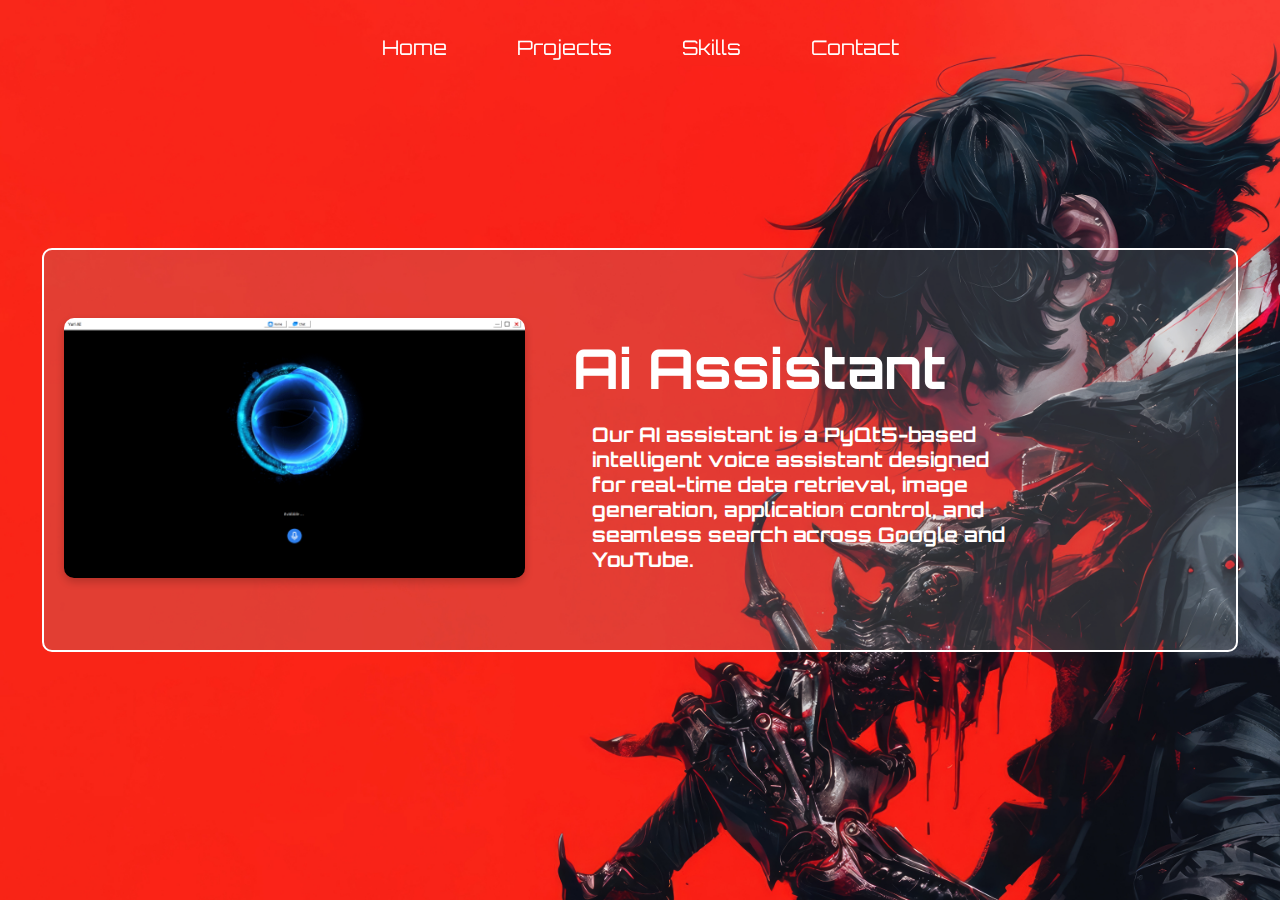
==== projects.html @ e3636f8d "Add files via upload" ====
<!DOCTYPE html>
<html lang="en">
<head>
    <meta charset="UTF-8">
    <meta name="viewport" content="width=device-width, initial-scale=1.0">
    <title>Projects</title>
    <link rel="stylesheet" href="style1.css">
    <link rel="stylesheet" href="https://cdnjs.cloudflare.com/ajax/libs/font-awesome/6.0.0-beta3/css/all.min.css">
</head>
<body>
    <nav>
        <ul>
            <li><a href="Index.html">Home</a></li>
            <li><a href="">Projects</a></li>
            <li><a href="#skills">Skills</a></li>
            <li><a href="#contact">Contact</a></li>
        </ul>
    </nav>
    <div class="projects">
        <div class="Ai">
            <img src="Screenshot 2025-02-08 144601.png" alt="">
            <h1>Ai Assistant</h1>
            <h2>Our AI assistant is a PyQt5-based intelligent voice assistant designed for real-time data retrieval, image generation, application control, and seamless search across Google and YouTube.</h2>
        </div>
    </div>
</body>
</html>
---- style1.css ----
@import url('https://fonts.googleapis.com/css2?family=Orbitron:wght@400;700&display=swap');

body {
    background-image: url('bg2.jpg');
    background-size: cover;
    background-repeat: no-repeat;
    background-attachment: fixed; /* Optional: makes the background image fixed when scrolling */
    display: flex;
    justify-content: center;
    align-items: center;
    height: 100vh; /* Ensure the body takes up the full viewport height */
    margin: 0; /* Remove default margin */
}
nav {
    width: 100%;
    position: fixed;
    top: 0;
    left: 0;
    z-index: 1000;
}
nav ul {
    list-style: none;
    display: flex;
    justify-content: center;
    padding: 20px;
    margin: 0;
}
nav ul li {
    margin: 0 35px;
}
nav ul li a {
    color: white;
    text-decoration: none;
    font-family: 'Orbitron', sans-serif; /* Sci-fi gaming font */
    font-size: 20px;
    padding: 15px 0;
    display: block;
    transition: font-size 0.3s ease; /* Smooth transition for font size */
}
nav ul li a:hover {
    font-size: 24px; /* Increase font size on hover */
}
.projects {
    display: flex;
    justify-content: center;
    align-items: center;
    flex-wrap: wrap;
    gap: 20px;
    padding: 20px;
    height: 40%;
    width: 90%;
    background: #9797973a;
    position: relative;
    border-radius: 10px;
    border: 2px solid white;
}

.projects h1 {
    position: absolute;
    top: 20%;
    left: 60%;
    transform: translate(-50%, -50%);
    z-index: 1;
    color: white;
    font-family: 'Orbitron', sans-serif; 
    font-size: 55px;
}
.projects h2 {
    padding-top: 60px;
    position: absolute;
    top: 50%;
    left: 64%;
    transform: translate(-50%, -50%);
    z-index: 1;
    color: white;
    font-family: 'Orbitron', sans-serif; 
    font-size: 20px;
}
.projects img {
    width: 40%;
    height: 40%;
    border-radius: 10px; /* Optional: adds rounded corners to the images */
    box-shadow: 0 4px 8px rgba(0, 0, 0, 0.2); /* Optional: adds a shadow effect to the images */
    transition: transform 0.3s ease; /* Smooth transition for transform property */
    z-index: 0;
}
.projects img:hover {
    transform: scale(1.05); /* Increase image size on hover */
}
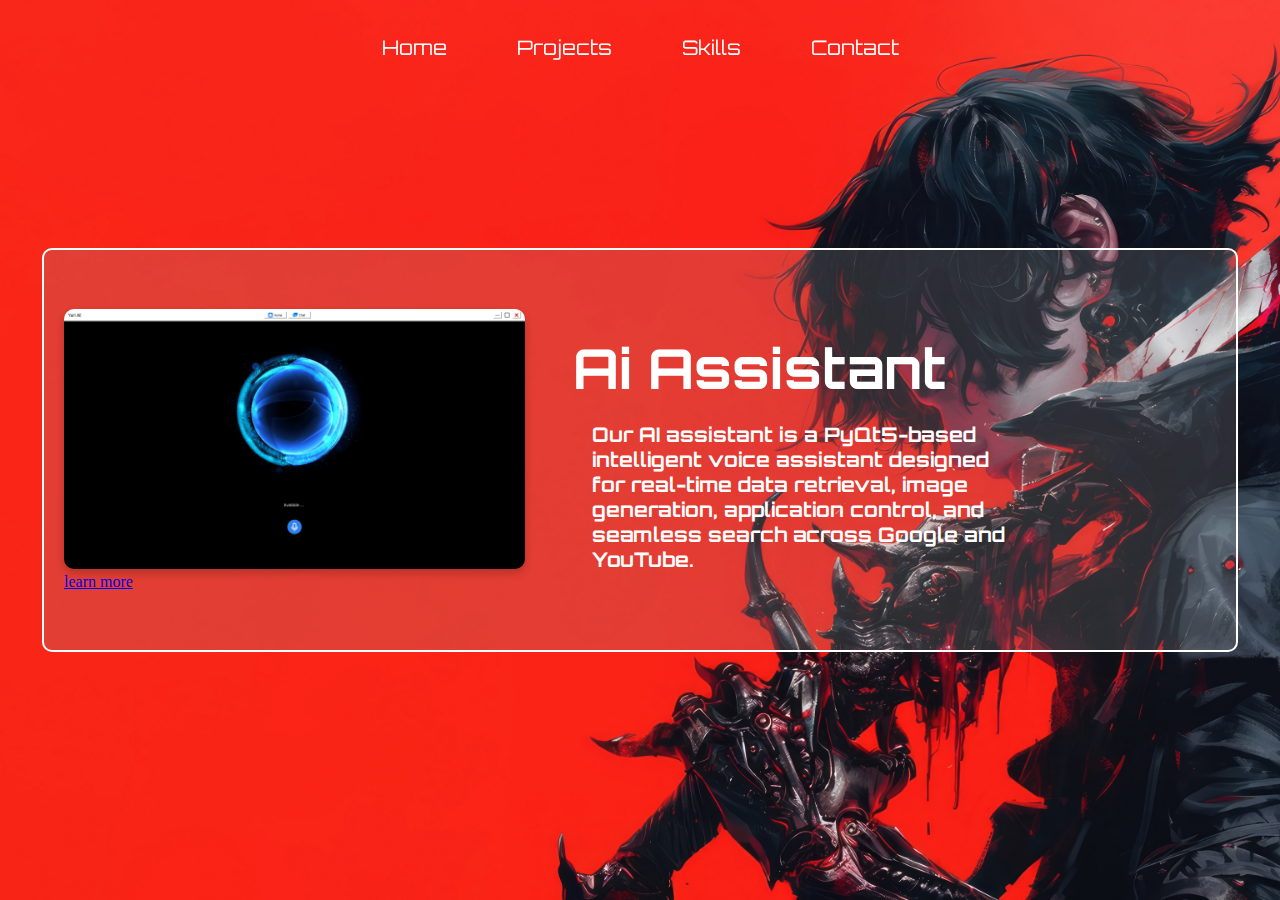
==== commit 2c4ced38: "Update projects.html" ====
--- a/projects.html
+++ b/projects.html
@@ -21,7 +21,10 @@
             <img src="Screenshot 2025-02-08 144601.png" alt="">
             <h1>Ai Assistant</h1>
             <h2>Our AI assistant is a PyQt5-based intelligent voice assistant designed for real-time data retrieval, image generation, application control, and seamless search across Google and YouTube.</h2>
+            <div class="button">
+                <a href="#contact">learn more</a>
+            </div>
         </div>
     </div>
 </body>
-</html>+</html>
